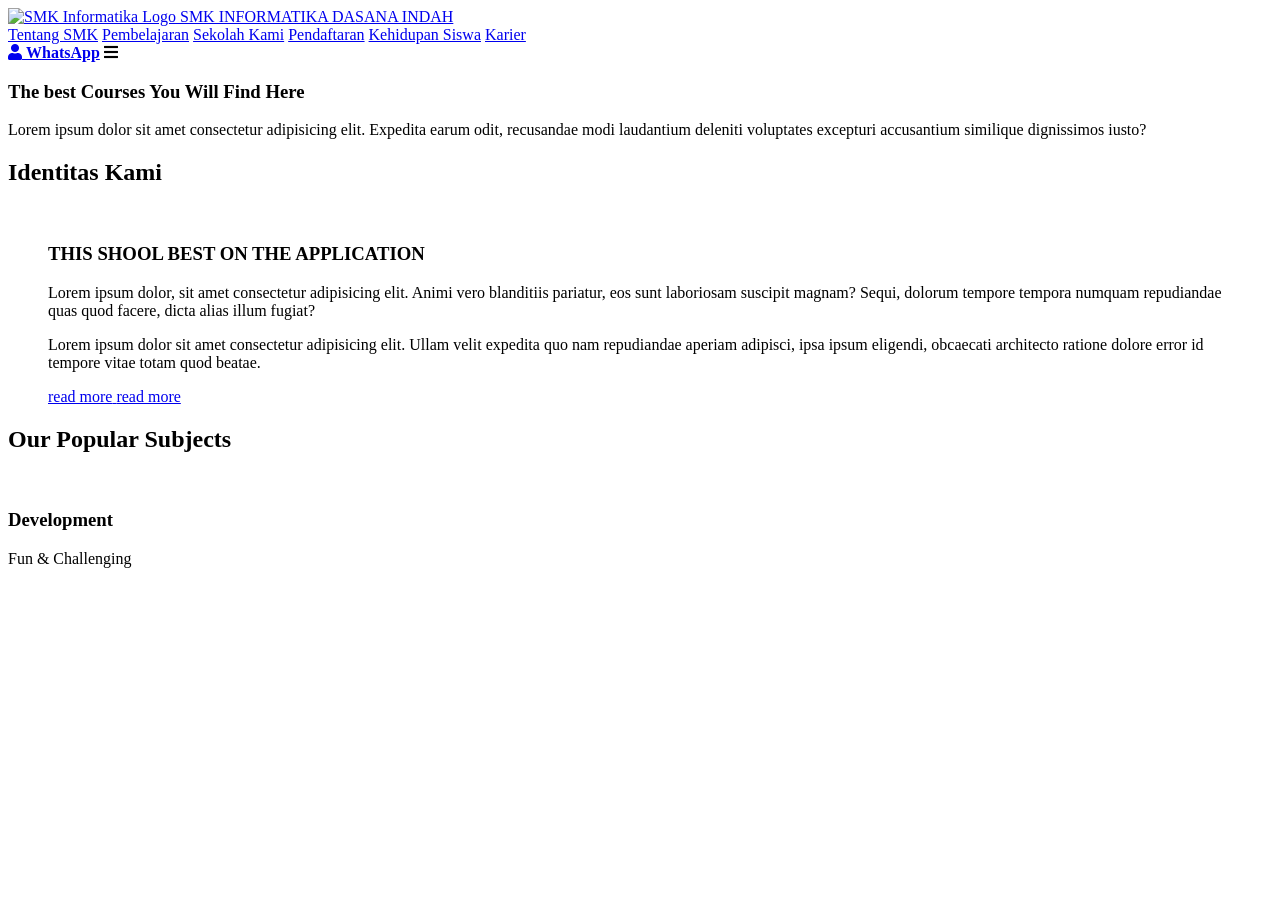
==== UAS-Project/public/index.html @ a3225eb4 "Fix things so it can work properly" ====
<!DOCTYPE html>
<html lang="en">
<head>
    <meta charset="UTF-8">
    <meta http-equiv="X-UA-Compatible" content="IE=edge">
    <meta name="viewport" content="width=device-width, initial-scale=1.0">
    <title>SMK INFORMATIKA DASANA INDAH</title>

    <!-- Font Awesome CDN link -->
    <link rel="stylesheet" href="https://cdnjs.cloudflare.com/ajax/libs/font-awesome/5.15.4/css/all.min.css">

    <!-- Swiper CSS -->
    <link rel="stylesheet" href="https://unpkg.com/swiper/swiper-bundle.min.css">
    
    <!-- Custom CSS link -->
    <link rel="stylesheet" href="css/index.css">
</head>
<body>
    
    <!-- Header Section Starts -->
    <header class="header">
        <!-- Logo -->
        <a href="#" class="logo">
            <img src="gambar/images (1).jpeg" alt="SMK Informatika Logo" class="logo-img">
            SMK INFORMATIKA DASANA INDAH
        </a>

        <!-- Navbar -->
        <nav class="navbar">
            <a href="#TentangSMK" class="hover-underline">Tentang SMK</a>
            <a href="#Pembelajaran" class="hover-underline">Pembelajaran</a>
            <a href="#SekolahKami" class="hover-underline">Sekolah Kami</a>
            <a href="#Pendaftaran" class="hover-underline">Pendaftaran</a>
            <a href="#KehidupanSiswa" class="hover-underline">Kehidupan Siswa</a>
            <a href="#Karier" class="hover-underline">Karier</a>
        </nav>

        <!-- Icons for user and menu -->
        <div class="icons">
            <!-- Chat with WA -->
            <a href="https://wa.me/6281234567890" id="chatwausers" class="fas fa-user" target="_blank" rel="noopener">
                WhatsApp
            </a>
            <div id="menu-btn" class="fas fa-bars"></div>
        </div>
    </header>
    <!-- Header Section Ends -->

    <!-- home section starts -->

    <section class="home" id="home">

        <div class="content">
            <h3>The best Courses You Will Find Here</h3>
            <p>Lorem ipsum dolor sit amet consectetur adipisicing elit. Expedita earum odit, recusandae modi laudantium deleniti voluptates excepturi accusantium similique dignissimos iusto?</p>
        </div>
    </section>

    <!-- about section starts -->
     <section class="about" id="about">
        <h1 class="heading">Identitas Kami</h1>

        <div class="container">
            
            <figure class="about-image">
                <img src="gambar/463290798_8471650582926041_6715114587561835296_n.jpg" alt="" height="600" class="img1">
                <img src="gambar/about-1.jpg" alt="" class="about-img">

            <div class="about-content">
                <h3>THIS SHOOL BEST ON THE APPLICATION</h3>
                <p>Lorem ipsum dolor, sit amet consectetur adipisicing elit. Animi vero blanditiis pariatur, eos sunt laboriosam suscipit magnam? Sequi, dolorum tempore tempora numquam repudiandae quas quod facere, dicta alias illum fugiat?</p>
                <p>Lorem ipsum dolor sit amet consectetur adipisicing elit. Ullam velit expedita quo nam repudiandae aperiam adipisci, ipsa ipsum eligendi, obcaecati architecto ratione dolore error id tempore vitae totam quod beatae.</p>
            </div>
            <a href="#" class="btn">
                <span class="text text-1">read more</span>
                <span class="text text-2">read more</span>
            </a>
            </figure>
        </div>
     </section>
    <!-- about section ends -->

    <!-- subjects section starts -->

    <section class="subjects">
        <h1 class="heading">Our Popular Subjects</h1>
        <div class="box-content">
            <div class="box">
                <img src="gambar/subject-1.png" alt="">
                <h3>Development</h3>
                <p>Fun & Challenging</p>
            </div>
        </div>
    </section>
    <!-- Scripts -->
    <script src="https://unpkg.com/swiper/swiper/bundle.min.js"></script>
    <script src="js/script.js"></script>
</body>
</html>
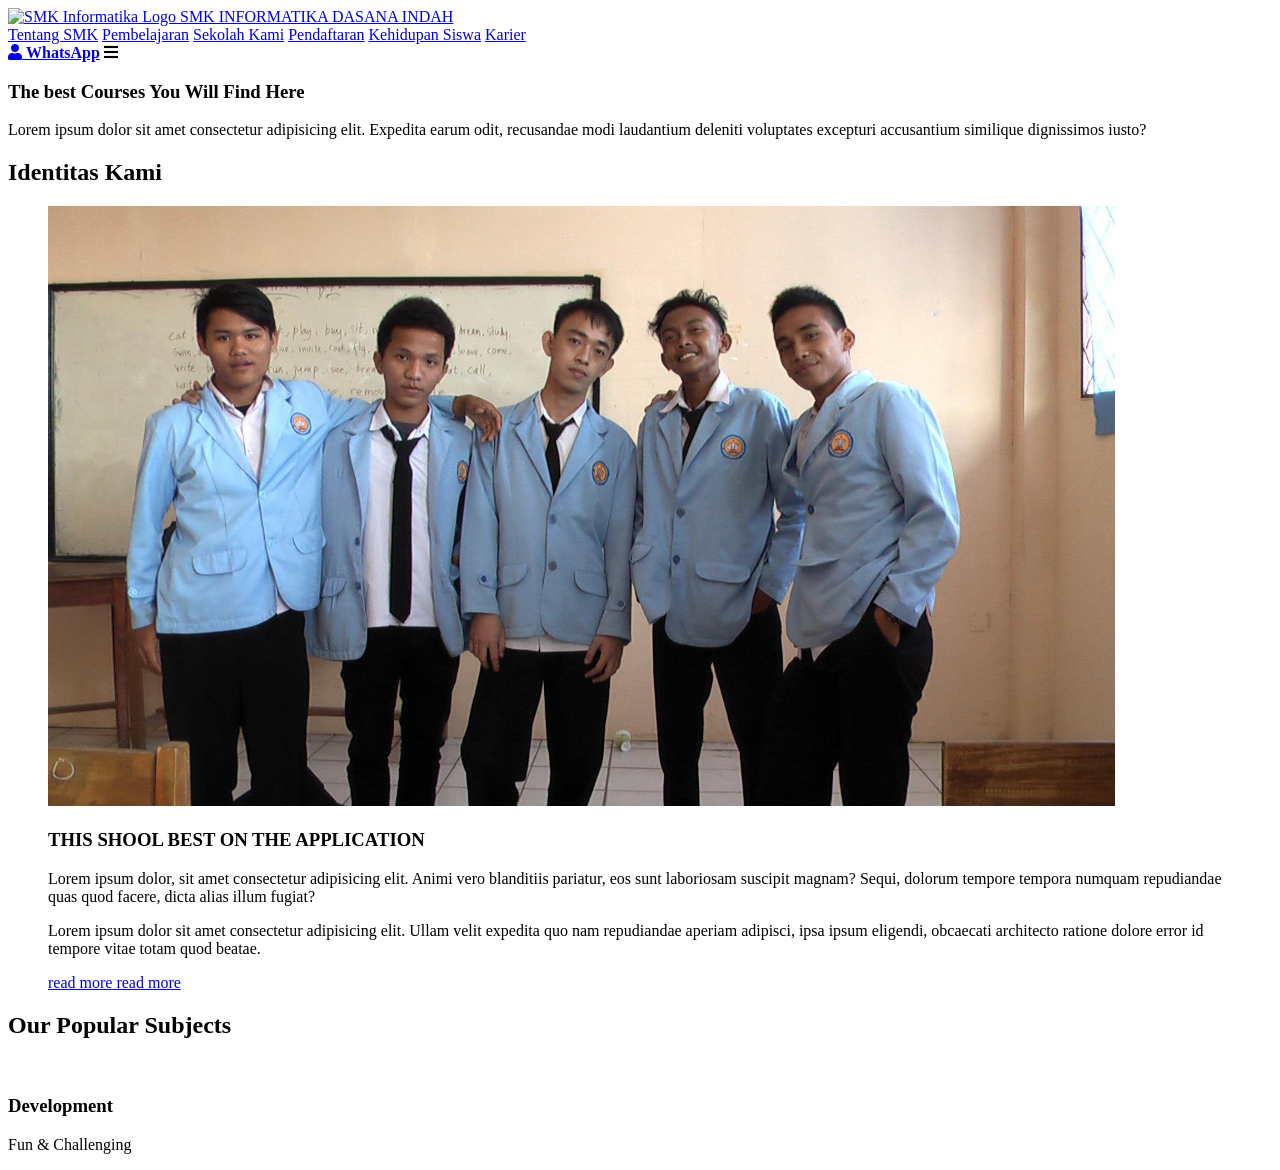
==== commit 5d90524c: "Major update" ====
--- a/UAS-Project/public/index.html
+++ b/UAS-Project/public/index.html
@@ -21,7 +21,7 @@
     <header class="header">
         <!-- Logo -->
         <a href="#" class="logo">
-            <img src="gambar/images (1).jpeg" alt="SMK Informatika Logo" class="logo-img">
+            <img src="/UAS-Project/Gambar/images(1).jpeg" alt="SMK Informatika Logo" class="logo-img">
             SMK INFORMATIKA DASANA INDAH
         </a>
 
@@ -63,8 +63,8 @@
         <div class="container">
             
             <figure class="about-image">
-                <img src="gambar/463290798_8471650582926041_6715114587561835296_n.jpg" alt="" height="600" class="img1">
-                <img src="gambar/about-1.jpg" alt="" class="about-img">
+                <img src="Gambar/463290798_8471650582926041_6715114587561835296_n.jpg" alt="" height="600" class="img1">
+                <img src="Gambar/about-1.jpg" alt="" class="about-img">
 
             <div class="about-content">
                 <h3>THIS SHOOL BEST ON THE APPLICATION</h3>
@@ -86,7 +86,7 @@
         <h1 class="heading">Our Popular Subjects</h1>
         <div class="box-content">
             <div class="box">
-                <img src="gambar/subject-1.png" alt="">
+                <img src="Gambar/subject-1.png" alt="">
                 <h3>Development</h3>
                 <p>Fun & Challenging</p>
             </div>
